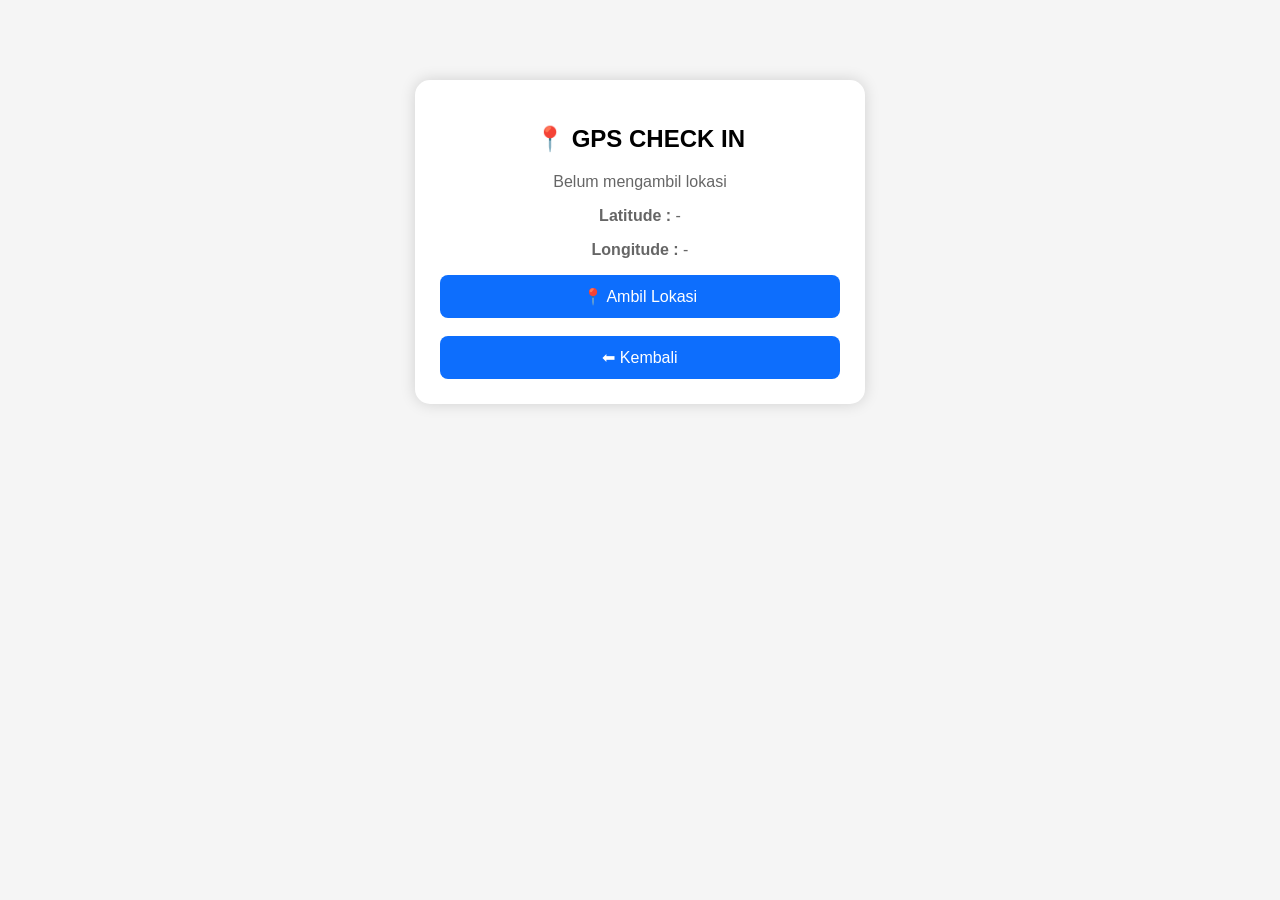
==== checkin.html @ b69324e5 "Add files via upload" ====
<!DOCTYPE html>
<html lang="id">
<head>
<meta charset="UTF-8">
<meta name="viewport" content="width=device-width, initial-scale=1.0">
<title>GPS Check In</title>
<link rel="stylesheet" href="css/style.css">
</head>
<body>

<div class="login-container">

<h2>📍 GPS CHECK IN</h2>

<p id="status">Belum mengambil lokasi</p>

<p><b>Latitude :</b> <span id="lat">-</span></p>

<p><b>Longitude :</b> <span id="lng">-</span></p>

<button onclick="ambilLokasi()">
📍 Ambil Lokasi
</button>

<br><br>

<button onclick="location.href='dashboard.html'">
⬅ Kembali
</button>

</div>

<script src="js/checkin.js"></script>

</body>
</html>
---- css/style.css ----
body{
    margin:0;
    padding:20px;
    font-family:Arial, sans-serif;
    background:#f5f5f5;
}

.login-container{
    max-width:400px;
    margin:60px auto;
    background:#fff;
    padding:25px;
    border-radius:15px;
    box-shadow:0 0 15px rgba(0,0,0,0.15);
    text-align:center;
}

.login-box{
    margin-top:20px;
}

input{
    width:100%;
    padding:12px;
    margin:10px 0;
    border:1px solid #ccc;
    border-radius:8px;
    box-sizing:border-box;
    font-size:16px;
}

button{
    width:100%;
    padding:12px;
    background:#0d6efd;
    color:white;
    border:none;
    border-radius:8px;
    font-size:16px;
    cursor:pointer;
}

button:hover{
    background:#0b5ed7;
}

h1{
    color:#0d6efd;
}

p{
    color:#666;
}
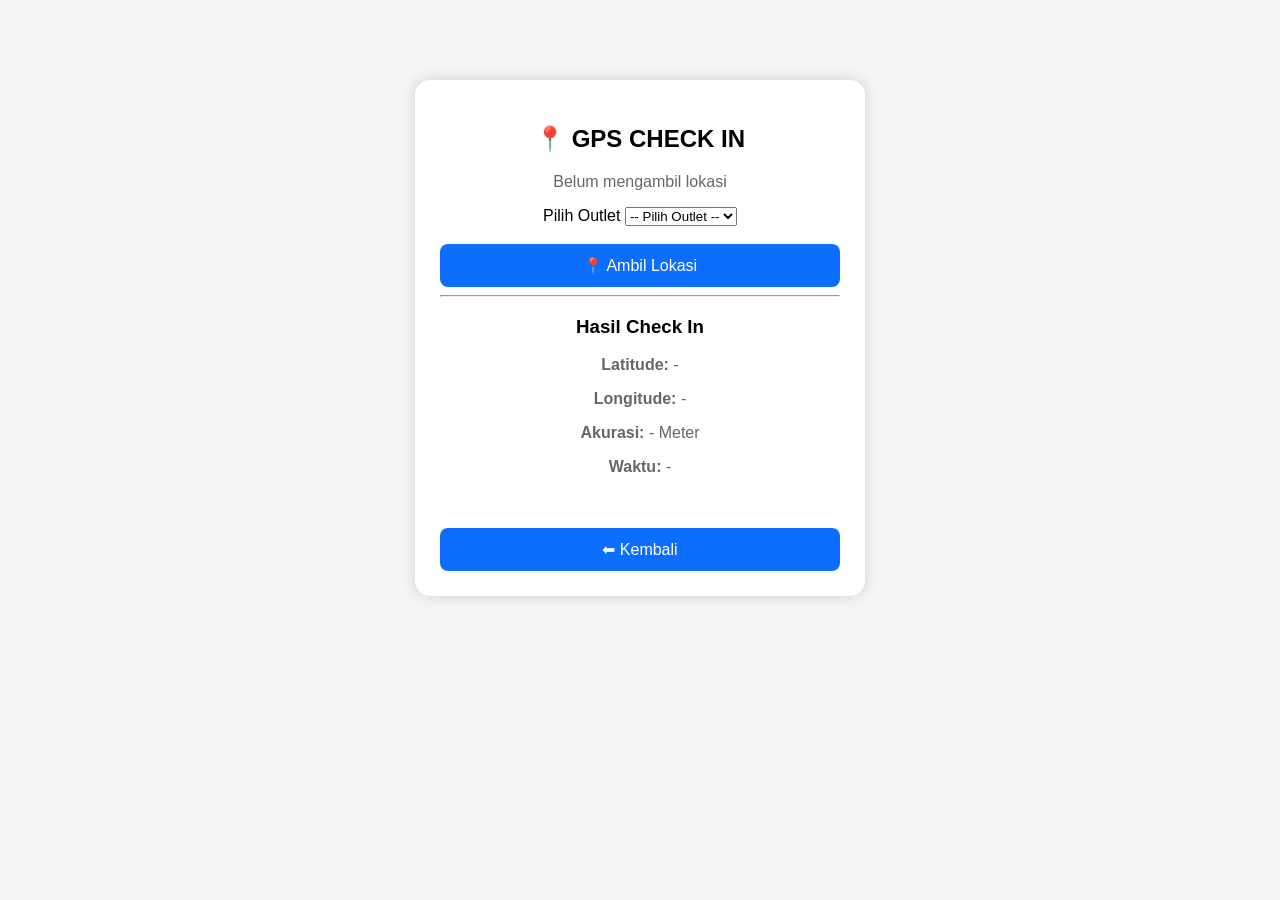
==== commit b55b4607: "Enhance check-in form with outlet selection Added outlet selection and check-in result display." ====
--- a/checkin.html
+++ b/checkin.html
@@ -11,17 +11,28 @@
 <div class="login-container">
 
 <h2>📍 GPS CHECK IN</h2>
+<p id="status">Belum mengambil lokasi</p>
+<label>Pilih Outlet</label>
 
-<p id="status">Belum mengambil lokasi</p>
+<select id="pilihOutlet">
+    <option value="">-- Pilih Outlet --</option>
+</select>
 
-<p><b>Latitude :</b> <span id="lat">-</span></p>
-
-<p><b>Longitude :</b> <span id="lng">-</span></p>
-
+<br><br>
 <button onclick="ambilLokasi()">
 📍 Ambil Lokasi
 </button>
+<hr>
 
+<h3>Hasil Check In</h3>
+
+<p><b>Latitude:</b> <span id="lat">-</span></p>
+
+<p><b>Longitude:</b> <span id="lng">-</span></p>
+
+<p><b>Akurasi:</b> <span id="akurasi">-</span> Meter</p>
+
+<p><b>Waktu:</b> <span id="waktu">-</span></p>
 <br><br>
 
 <button onclick="location.href='dashboard.html'">
@@ -33,4 +44,4 @@
 <script src="js/checkin.js"></script>
 
 </body>
-</html>+</html>
